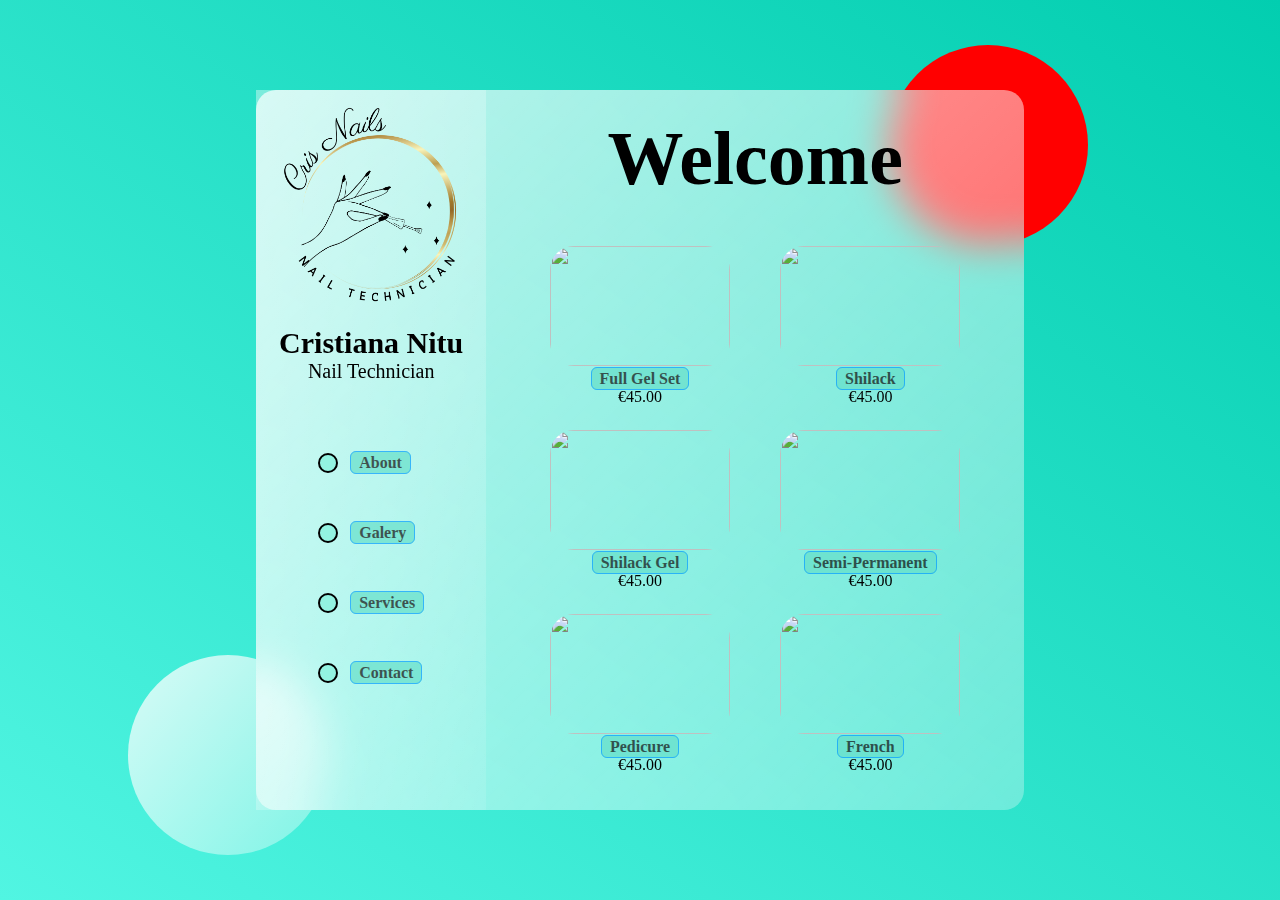
==== index.html @ ab838d92 "Building in" ====
<!DOCTYPE html>
<html lang="en">
<head>
    <meta charset="UTF-8">
    <meta http-equiv="X-UA-Compatible" content="IE=edge">
    <meta name="viewport" content="width=device-width, initial-scale=1.0">
    <title>Document</title>
    <link rel="stylesheet" href="style.css">
    <script src="https://kit.fontawesome.com/a871b939c4.js" crossorigin="anonymous"></script>
</head>
<body>
    <main>
        <section class="glass">
            <div class="dashboard">
                <div class="user">
                    <img class="logo" src="./assets/CrisNailLogo.png" alt="">
                    <h3 class="name">Cristiana Nitu</h3>
                    <p class="under-name">Nail Technician</p>
                </div>
                <div class="links">
                    <!-- <div class="link">
                        <i class="fas fa-house"></i>
                        <li><a href="home">Home</a></li>
                    </div> -->
                    <div class="link">
                        <i class="fas fa-address-card"></i>
                        <li class="anchor"><a href="about">About</a></li>
                    </div>
                    <div class="link">
                        <i class="fas fa-camera"></i>
                        <li class="anchor"><a href="./galery.html">Galery</a></li>
                    </div>
                    <div class="link">
                        <i class="fas fa-bullseye"></i>
                        <li class="anchor"><a href="services">Services</a></li>
                    </div>
                    <div class="link">
                        <i class="fas fa-envelope"></i>
                        <li class="anchor"><a href="contact">Contact</a></li>
                    </div>
                </div>
                <div class="time-schedule">

                </div>
            </div>
            <div class="welcome-container">
                <div class="title">
                    <h1>Welcome</h1>
                </div>
                <div class="price-list">
                    <ul class="list">
                        <div class="service">
                            <figure class="service-img">
                                <img src="./home page assets 2/nails6.jpeg" alt="">
                            </figure>
                            <li><a href="full-gel-set">Full Gel Set</a></li>
                            <p>€45.00</p>
                        </div>
                        <div class="service">
                            <figure class="service-img">
                                <img src="./home page assets 2/nails1.jpeg" alt="">
                            </figure>
                            <li><a href="full-gel-set">Shilack</a></li>
                            <p>€45.00</p>
                        </div>
                        <div class="service">
                            <figure class="service-img">
                                <img src="./home page assets 2/nails2.jpeg" alt="">
                            </figure>
                            <li><a href="full-gel-set">Shilack Gel</a></li>
                            <p>€45.00</p>
                        </div>
                        <div class="service">
                            <figure class="service-img">
                                <img src="./home page assets 2/nails3.jpeg" alt="">
                            </figure>
                            <li><a href="full-gel-set">Semi-Permanent</a></li>
                            <p>€45.00</p>
                        </div>
                        <div class="service">
                            <figure class="service-img">
                                <img src="./home page assets 2/nails4.jpeg" alt="">
                            </figure>
                            <li><a href="full-gel-set">Pedicure</a></li>
                            <p>€45.00</p>
                        </div>
                        <div class="service">
                            <figure class="service-img">
                                <img src="./home page assets 2/nails5.jpeg" alt="">
                            </figure>
                            <li><a href="full-gel-set">French</a></li>
                            <p>€45.00</p>
                        </div>
                    </ul>
                </div>
            </div>
            
        </section>
    </main>
    <div class="circle1"></div>
    <div class="circle2"></div>
</body>
</html>
---- style.css ----
* {
    margin: 0;
    padding: 0;
    box-sizing: border-box;
}


a {
    text-decoration: none;
    color: #0c0c0c;
    border: 1px solid rgb(0, 153, 255);
    border-radius: 6px;
    padding: 2px 8px;
    background-color: #65dfc9;
    opacity: 0.7;
    font-weight: bold;
    transition: all 300ms ease;
}

a:hover {
    background-color: #05d1ac;
    color: rgb(0, 4, 255);
    opacity: 1;
}

li {
    list-style-type: none;
}

main {
    min-height: 100vh;
    background: linear-gradient(to right top, #51f5e2, #02ceb0);
    display: flex;
    align-items: center;
    justify-content: center;
}

.glass {
    display: flex;
    background: white;
    height: 80vh;
    width: 60%;
    background: linear-gradient(to right bottom, rgba(255, 255, 255, 0.7), rgba(255, 255, 255, 0.3));
    border-radius: 20px;
    z-index: 3;
    backdrop-filter: blur(20px);
}

.circle1,
.circle2 {
    background: white;
    background: linear-gradient(to right bottom, rgba(255, 255, 255, 0.8), rgba(255, 255, 255, 0.3));;
    height: 200px;
    width: 200px;
    position: absolute;
    border-radius: 50%;
}

.circle1 {
    top: 5%;
    right: 15%;
    background: red;
}

.circle2 {
    bottom: 5%;
    left: 10%;
}

.logo {
    height: 200px;
    width: 200px;
    margin: 16px 0;
}

.user {
    padding-bottom: 20px;
}

.name {
    font-size: 30px;
}

.under-name 
{
    font-size: 20px;
}

i {
    border: 2px solid black;
    border-radius: 24px;
    padding: 8px;
    background-color: #93f3e1;
    color: rgb(0, 170, 255);
}

.dashboard {
    background: linear-gradient(to right bottom, rgba(255, 255, 255, 0.4), rgba(255, 255, 255, 0.1));
    width: 30%;
    display: flex;
    flex-direction: column;
    align-items: center;
    text-align: center;
}

.link {
    display: flex;
    align-items: center;
    margin: 50px 0;
}

.anchor {
    padding-left: 12px;
}


.welcome-container {
    width: 60%;
    display: flex;
    margin: 0 auto;
    flex-direction: column;
    align-items: center;
    justify-content: center;
}

.title {
    margin: 12px 0 32px 0;
    font-size: 38px;
}

.list {
    display: flex;
    flex-wrap: wrap;
    align-items: center;
    justify-content: center;
    margin-bottom: 12px;
}

.service {
    display: flex;
    flex-direction: column;
    align-items: center;
    padding: 12px 28px;
    width: 50%;
}

img {
    height: 120px;
    width: 180px;
    border-radius: 24px;
}
/* 

PHOTOS

*/
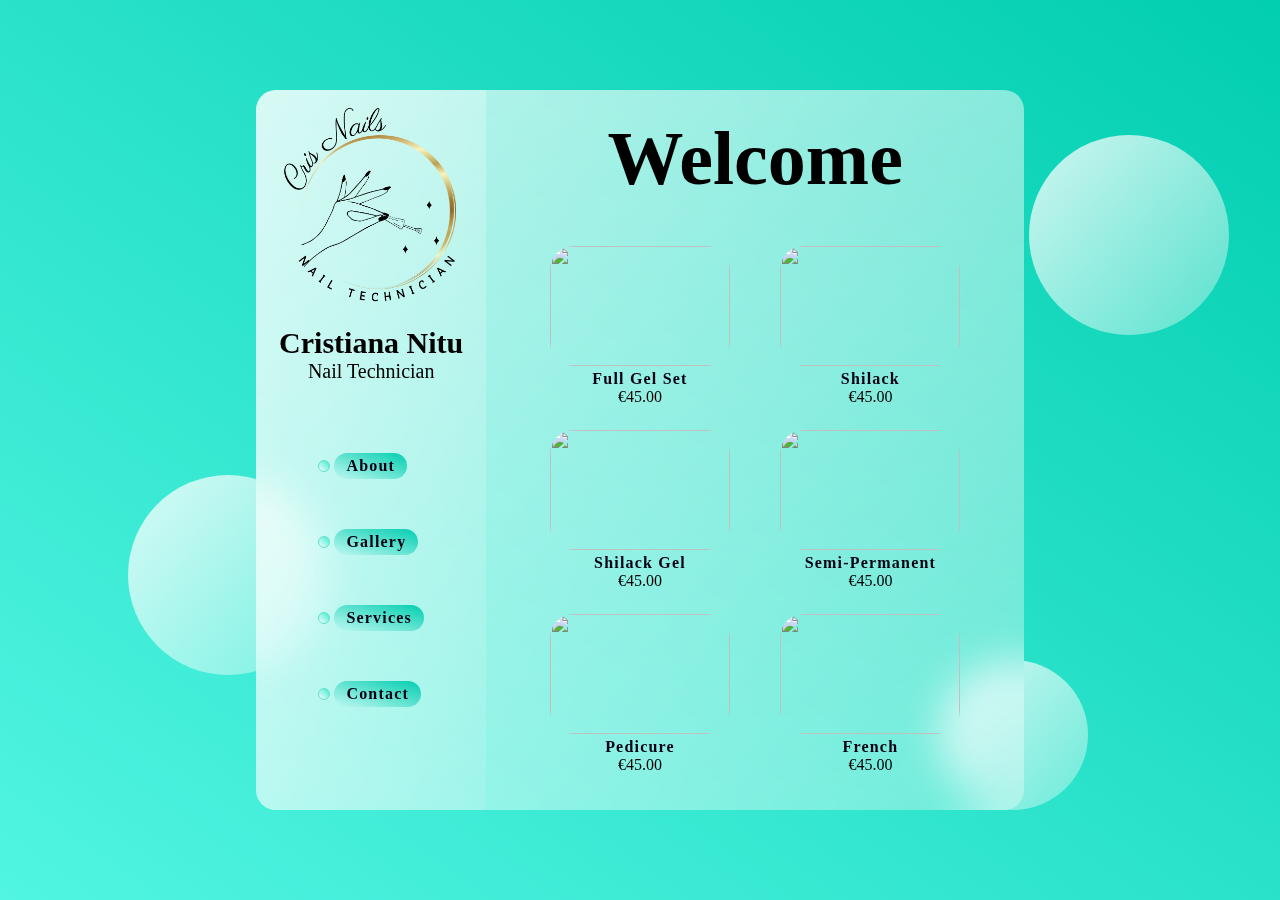
==== commit a4f2d526: "more work on gallery" ====
--- a/index.html
+++ b/index.html
@@ -23,20 +23,20 @@
                         <li><a href="home">Home</a></li>
                     </div> -->
                     <div class="link">
-                        <i class="fas fa-address-card"></i>
-                        <li class="anchor"><a href="about">About</a></li>
+                        <i class="fas fa-address-card nav-icon"></i>
+                        <li class="anchor"><a href="./about.html">About</a></li>
                     </div>
                     <div class="link">
-                        <i class="fas fa-camera"></i>
-                        <li class="anchor"><a href="./galery.html">Galery</a></li>
+                        <i class="fas fa-camera nav-icon"></i>
+                        <li class="anchor"><a href="./galery.html">Gallery</a></li>
                     </div>
                     <div class="link">
-                        <i class="fas fa-bullseye"></i>
-                        <li class="anchor"><a href="services">Services</a></li>
+                        <i class="fas fa-bullseye nav-icon"></i>
+                        <li class="anchor"><a href="./services.html">Services</a></li>
                     </div>
                     <div class="link">
-                        <i class="fas fa-envelope"></i>
-                        <li class="anchor"><a href="contact">Contact</a></li>
+                        <i class="fas fa-envelope nav-icon"></i>
+                        <li class="anchor"><a href="./contact.html">Contact</a></li>
                     </div>
                 </div>
                 <div class="time-schedule">
@@ -99,5 +99,6 @@
     </main>
     <div class="circle1"></div>
     <div class="circle2"></div>
+    <div class="circle3"></div>
 </body>
 </html>--- a/style.css
+++ b/style.css
@@ -4,27 +4,33 @@
     box-sizing: border-box;
 }
 
+body {
+    overflow: hidden;
+}
+
 
 a {
     text-decoration: none;
-    color: #0c0c0c;
-    border: 1px solid rgb(0, 153, 255);
-    border-radius: 6px;
-    padding: 2px 8px;
-    background-color: #65dfc9;
-    opacity: 0.7;
-    font-weight: bold;
-    transition: all 300ms ease;
 }
 
-a:hover {
-    background-color: #05d1ac;
-    color: rgb(0, 4, 255);
-    opacity: 1;
+
+a:link {
+    color: #050112;
 }
 
 li {
     list-style-type: none;
+    letter-spacing: 1.2px;
+    font-weight: bold;
+    color: #303f3a;
+}
+.nav-icon {
+    border: 1px solid #65dfc9;
+    border-radius: 24px;
+    background: linear-gradient(to right top, #fbfcfc, #3bedd2);
+    color: rgb(8, 8, 8);
+    padding: 5px;
+    margin-right: 4px;
 }
 
 main {
@@ -44,10 +50,12 @@
     border-radius: 20px;
     z-index: 3;
     backdrop-filter: blur(20px);
+    overflow: hidden;
 }
 
 .circle1,
-.circle2 {
+.circle2,
+.circle3 {
     background: white;
     background: linear-gradient(to right bottom, rgba(255, 255, 255, 0.8), rgba(255, 255, 255, 0.3));;
     height: 200px;
@@ -56,15 +64,22 @@
     border-radius: 50%;
 }
 
+
 .circle1 {
-    top: 5%;
-    right: 15%;
-    background: red;
+    top: 15%;
+    right: 4%;
 }
 
 .circle2 {
-    bottom: 5%;
+    bottom: 25%;
     left: 10%;
+}
+
+.circle3 {
+    bottom: 10%;
+    right: 15%;
+    height: 150px;
+    width: 150px;
 }
 
 .logo {
@@ -110,7 +125,10 @@
 }
 
 .anchor {
-    padding-left: 12px;
+    padding: 4px 12px;
+    border: none;
+    background: linear-gradient(to right top, #bff8f1, #02ceb0);
+    border-radius: 24px;
 }
 
 
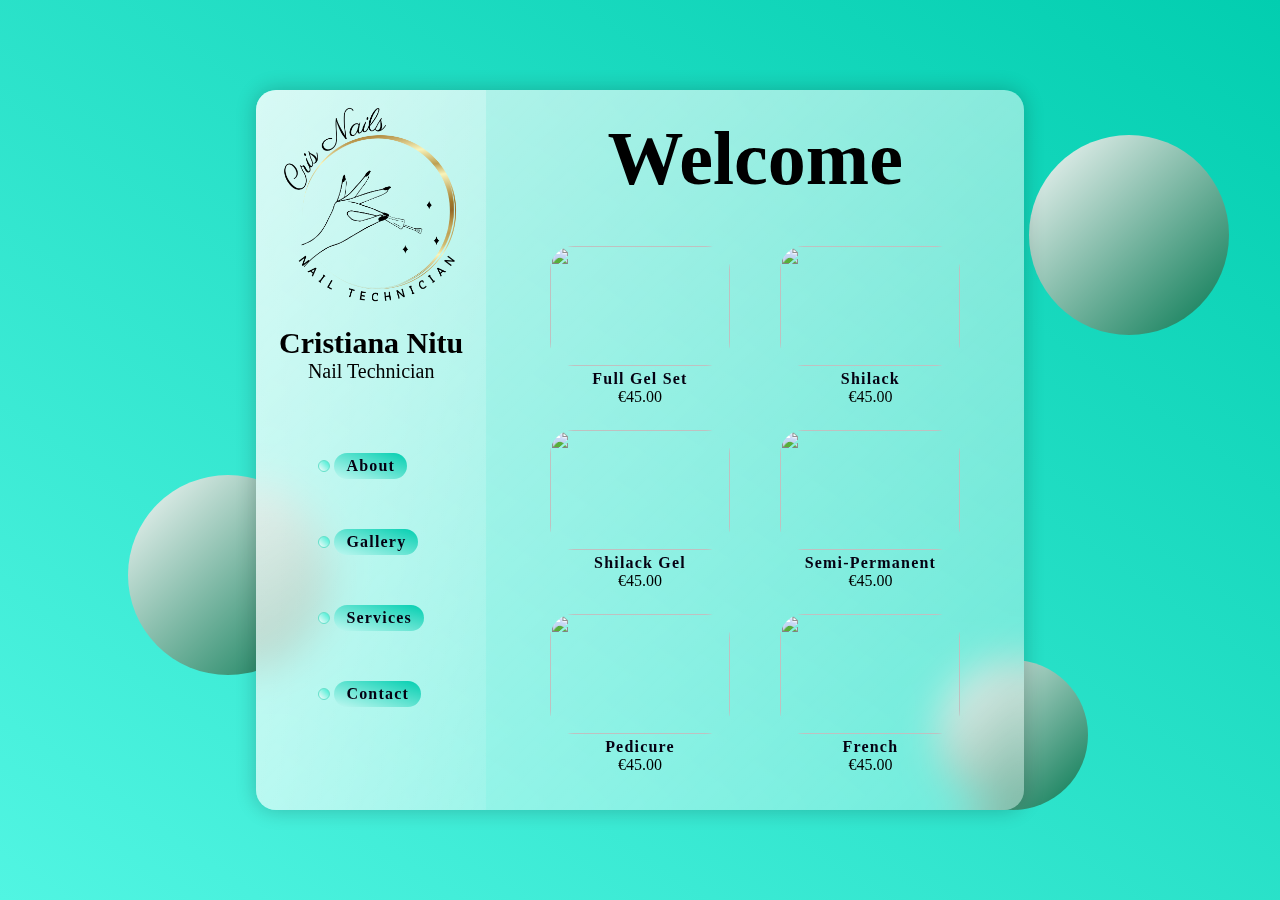
==== commit 5dac9204: "some styiling on circles and buttons" ====
--- a/index.html
+++ b/index.html
@@ -13,7 +13,7 @@
         <section class="glass">
             <div class="dashboard">
                 <div class="user">
-                    <img class="logo" src="./assets/CrisNailLogo.png" alt="">
+                    <img class="logo" src="./assets/images/CrisNailLogo.png" alt="">
                     <h3 class="name">Cristiana Nitu</h3>
                     <p class="under-name">Nail Technician</p>
                 </div>
@@ -24,19 +24,19 @@
                     </div> -->
                     <div class="link">
                         <i class="fas fa-address-card nav-icon"></i>
-                        <li class="anchor"><a href="./about.html">About</a></li>
+                        <li class="anchor"><a href="./about.html" class="nav-anchor">About</a></li>
                     </div>
                     <div class="link">
                         <i class="fas fa-camera nav-icon"></i>
-                        <li class="anchor"><a href="./galery.html">Gallery</a></li>
+                        <li class="anchor"><a href="./gallery.html" class="nav-anchor">Gallery</a></li>
                     </div>
                     <div class="link">
                         <i class="fas fa-bullseye nav-icon"></i>
-                        <li class="anchor"><a href="./services.html">Services</a></li>
+                        <li class="anchor"><a href="./services.html" class="nav-anchor">Services</a></li>
                     </div>
                     <div class="link">
                         <i class="fas fa-envelope nav-icon"></i>
-                        <li class="anchor"><a href="./contact.html">Contact</a></li>
+                        <li class="anchor"><a href="./contact.html" class="nav-anchor">Contact</a></li>
                     </div>
                 </div>
                 <div class="time-schedule">
--- a/style.css
+++ b/style.css
@@ -33,6 +33,10 @@
     margin-right: 4px;
 }
 
+.nav-anchor {
+    color: #3c4e48;
+}
+
 main {
     min-height: 100vh;
     background: linear-gradient(to right top, #51f5e2, #02ceb0);
@@ -51,13 +55,15 @@
     z-index: 3;
     backdrop-filter: blur(20px);
     overflow: hidden;
+    box-shadow: 0 0 20px 1px rgba(0, 0, 0, 0.2);
+
 }
 
 .circle1,
 .circle2,
 .circle3 {
     background: white;
-    background: linear-gradient(to right bottom, rgba(255, 255, 255, 0.8), rgba(255, 255, 255, 0.3));;
+    background: linear-gradient(to right bottom, #f8fafa, #037750);
     height: 200px;
     width: 200px;
     position: absolute;
